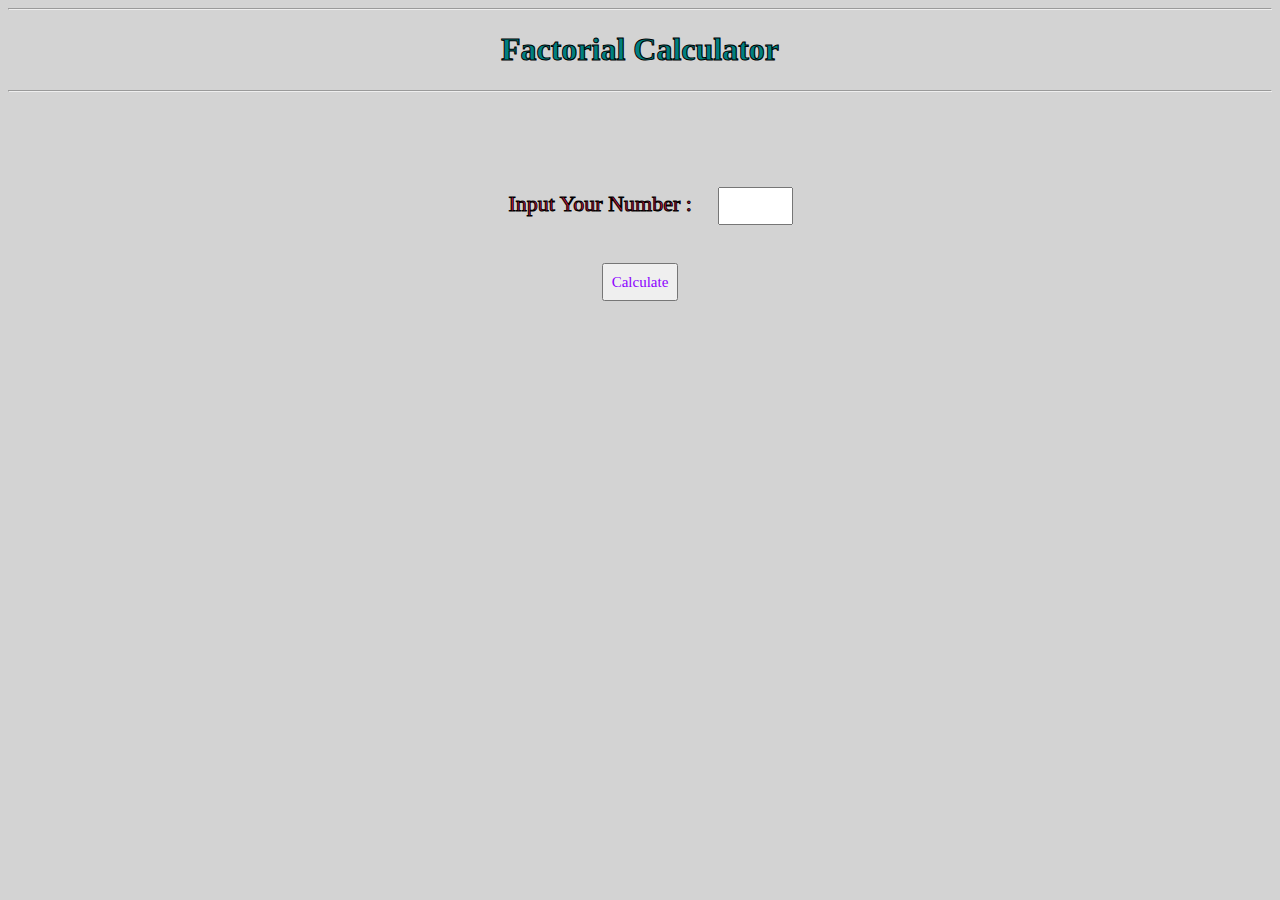
==== index.html @ dfbcfeb1 "Rename File" ====
<html>

<head>
    <link rel="icon" href="Calculator.ico">
    <title>Factorial Calculator</title>

    <link rel="stylesheet" href="Factorial_C.css">

    <body>
        <hr id="h1hr">
        <h1 id="h1" align="center">Factorial Calculator</h1>
        <hr id="h1hr">

        <br><br><br><br>
        <div align="center">
            <form id="form1" align="center">
                <label id="lb1" for="ipn"> Input Your Number : </label>
                <input id="inp1" type="number" name="inp1">
            </form>
            <button id="bcalculate" type="button" onclick="calculate()">Calculate</button>
            <br><br><br><br><br>
            <p id="pros"></p>
            <br>
            <p id="oup"></p>
        </div>

        <script src="Factorial_C.js">
        </script>
    </body>
</head>

</html>
---- Factorial_C.css ----
body {
    background-color: lightgray;
}

#h1 {
    color: teal;
    font-family: fantasy;
    -webkit-text-stroke-color: black;
    -webkit-text-stroke-width: 1px;
}

label {
    width: 5cm;
    height: 1cm;
    display: inline-block;
    color: crimson;
    font-family: fantasy;
    font-size: 22px;
    -webkit-text-stroke-width: 1px;
    -webkit-text-stroke-color: black;
    padding: 0.5cm;
}

input {
    width: 2cm;
    height: 1cm;
}

#bcalculate {
    font-family: fantasy;
    width: 2cm;
    height: 1cm;
    font-size: 15px;
    color: rgb(141, 2, 255);
}

#oup {
    font-family: fantasy;
    font-size: 25px;
    color: forestgreen;
    -webkit-text-stroke-color: black;
    -webkit-text-stroke-width: 1px;
}

#pros {
    width: 100%;
    overflow-x: auto;
    font-size: 20px;
    font-family: fantasy;
    color: forestgreen;
    -webkit-text-stroke: black;
    -webkit-text-stroke-width: 1px;
}
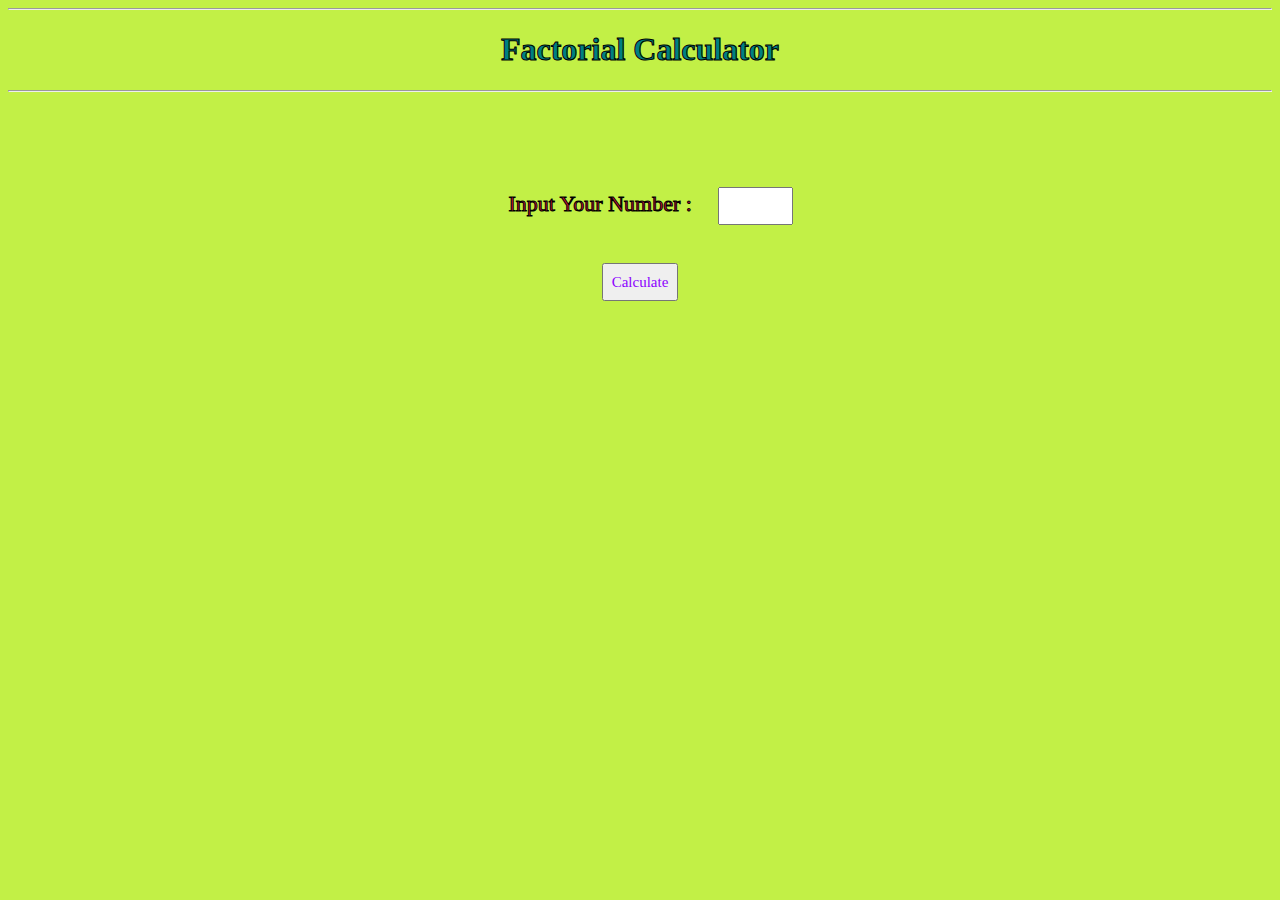
==== commit 817260cf: "Add chash clear meata TAG" ====
--- a/index.html
+++ b/index.html
@@ -1,32 +1,35 @@
 <html>
 
 <head>
+    <meta http-equiv='cache-control' content='no-cache'>
+    <meta http-equiv='expires' content='0'>
+    <meta http-equiv='pragma' content='no-cache'>
     <link rel="icon" href="Calculator.ico">
     <title>Factorial Calculator</title>
 
     <link rel="stylesheet" href="Factorial_C.css">
 
-    <body>
-        <hr id="h1hr">
-        <h1 id="h1" align="center">Factorial Calculator</h1>
-        <hr id="h1hr">
+<body>
+    <hr id="h1hr">
+    <h1 id="h1" align="center">Factorial Calculator</h1>
+    <hr id="h1hr">
 
-        <br><br><br><br>
-        <div align="center">
-            <form id="form1" align="center">
-                <label id="lb1" for="ipn"> Input Your Number : </label>
-                <input id="inp1" type="number" name="inp1">
-            </form>
-            <button id="bcalculate" type="button" onclick="calculate()">Calculate</button>
-            <br><br><br><br><br>
-            <p id="pros"></p>
-            <br>
-            <p id="oup"></p>
-        </div>
+    <br><br><br><br>
+    <div align="center">
+        <form id="form1" align="center">
+            <label id="lb1" for="ipn"> Input Your Number : </label>
+            <input id="inp1" type="number" name="inp1">
+        </form>
+        <button id="bcalculate" type="button" onclick="calculate()">Calculate</button>
+        <br><br><br><br><br>
+        <p id="pros"></p>
+        <br>
+        <p id="oup"></p>
+    </div>
 
-        <script src="Factorial_C.js">
-        </script>
-    </body>
+    <script src="Factorial_C.js">
+    </script>
+</body>
 </head>
 
 </html>--- a/Factorial_C.css
+++ b/Factorial_C.css
@@ -1,5 +1,5 @@
 body {
-    background-color: lightgray;
+    background-color: #c2f046;
 }
 
 #h1 {
@@ -50,4 +50,4 @@
     color: forestgreen;
     -webkit-text-stroke: black;
     -webkit-text-stroke-width: 1px;
-}+}
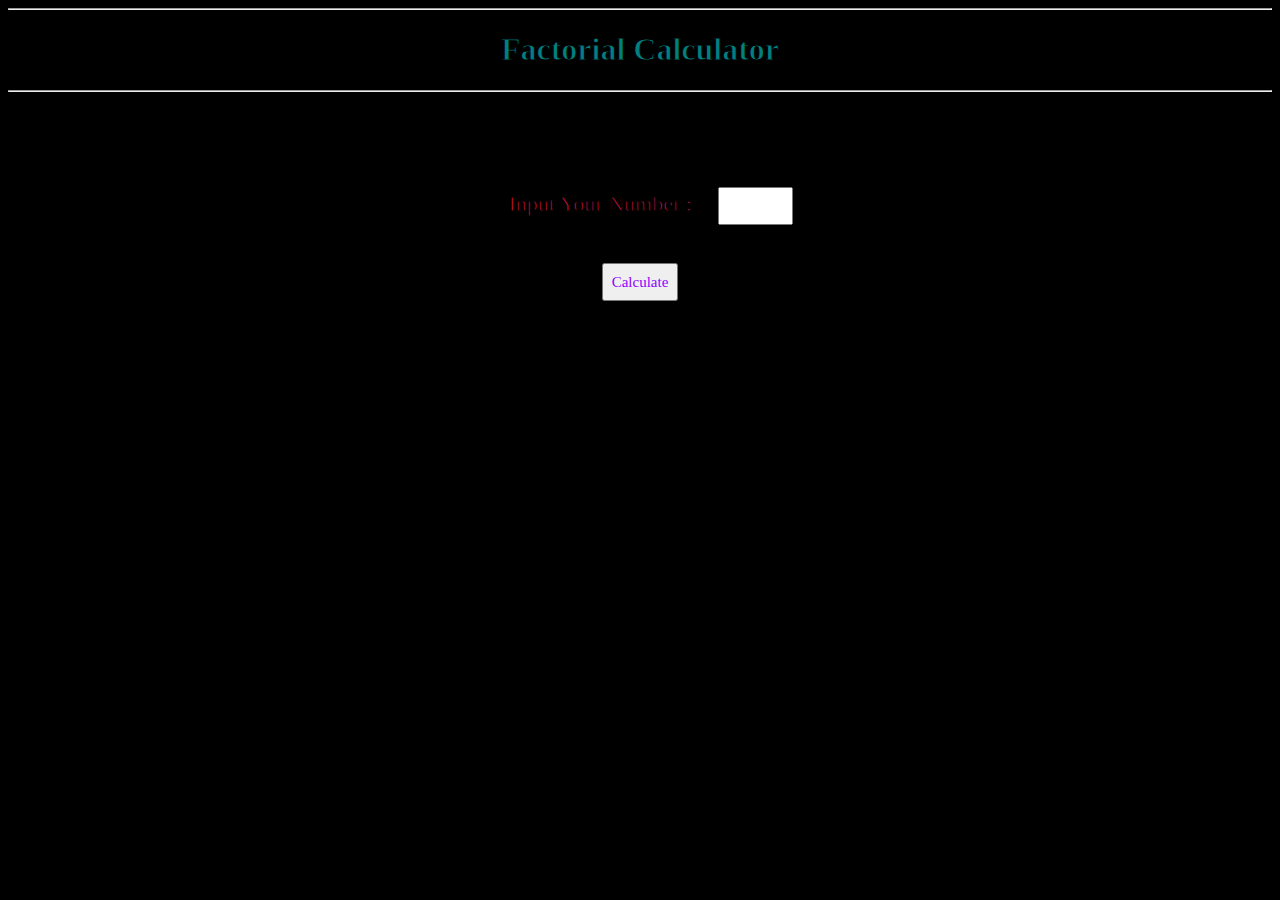
==== commit 46fb18ec: "Add chash clear meata TAG" ====
--- a/index.html
+++ b/index.html
@@ -1,13 +1,11 @@
 <html>
 
 <head>
-    <meta http-equiv='cache-control' content='no-cache'>
-    <meta http-equiv='expires' content='0'>
-    <meta http-equiv='pragma' content='no-cache'>
+    
     <link rel="icon" href="Calculator.ico">
     <title>Factorial Calculator</title>
 
-    <link rel="stylesheet" href="Factorial_C.css">
+    <link rel="stylesheet" href="Factorial_C.css?version = 1.0">
 
 <body>
     <hr id="h1hr">
@@ -27,7 +25,7 @@
         <p id="oup"></p>
     </div>
 
-    <script src="Factorial_C.js">
+    <script src="Factorial_C.js?version = 1.0">
     </script>
 </body>
 </head>
--- a/Factorial_C.css
+++ b/Factorial_C.css
@@ -1,5 +1,5 @@
 body {
-    background-color: #c2f046;
+    background-color: #000000;
 }
 
 #h1 {
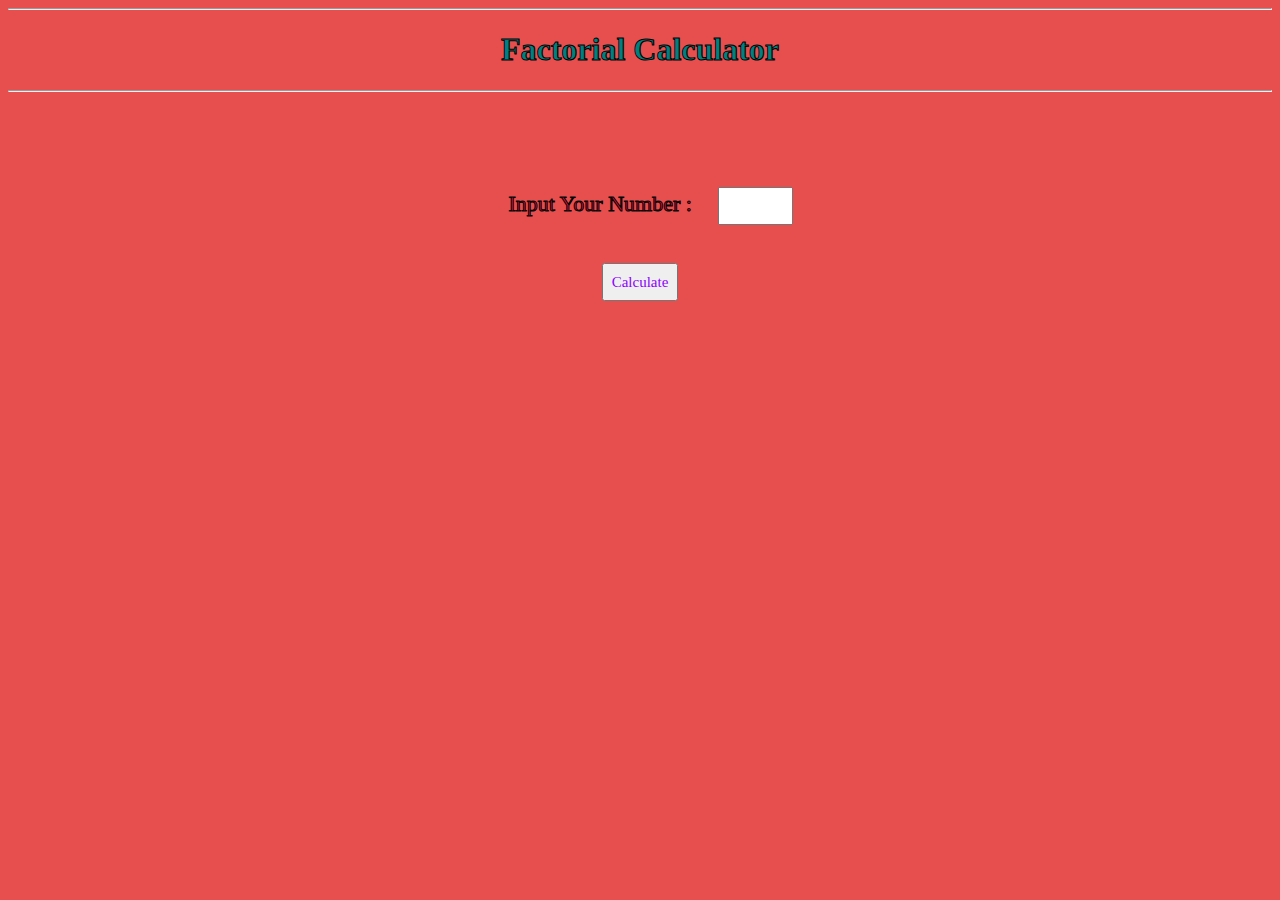
==== commit 02e678cf: "Add chash clear meata TAG" ====
--- a/index.html
+++ b/index.html
@@ -5,7 +5,7 @@
     <link rel="icon" href="Calculator.ico">
     <title>Factorial Calculator</title>
 
-    <link rel="stylesheet" href="Factorial_C.css?version = 1.0">
+    <link rel="stylesheet" href="Factorial_C.css?version = 1.1">
 
 <body>
     <hr id="h1hr">
@@ -25,7 +25,7 @@
         <p id="oup"></p>
     </div>
 
-    <script src="Factorial_C.js?version = 1.0">
+    <script src="Factorial_C.js?version = 1.1">
     </script>
 </body>
 </head>
--- a/Factorial_C.css
+++ b/Factorial_C.css
@@ -1,5 +1,5 @@
 body {
-    background-color: #000000;
+    background-color: #e74f4f;
 }
 
 #h1 {
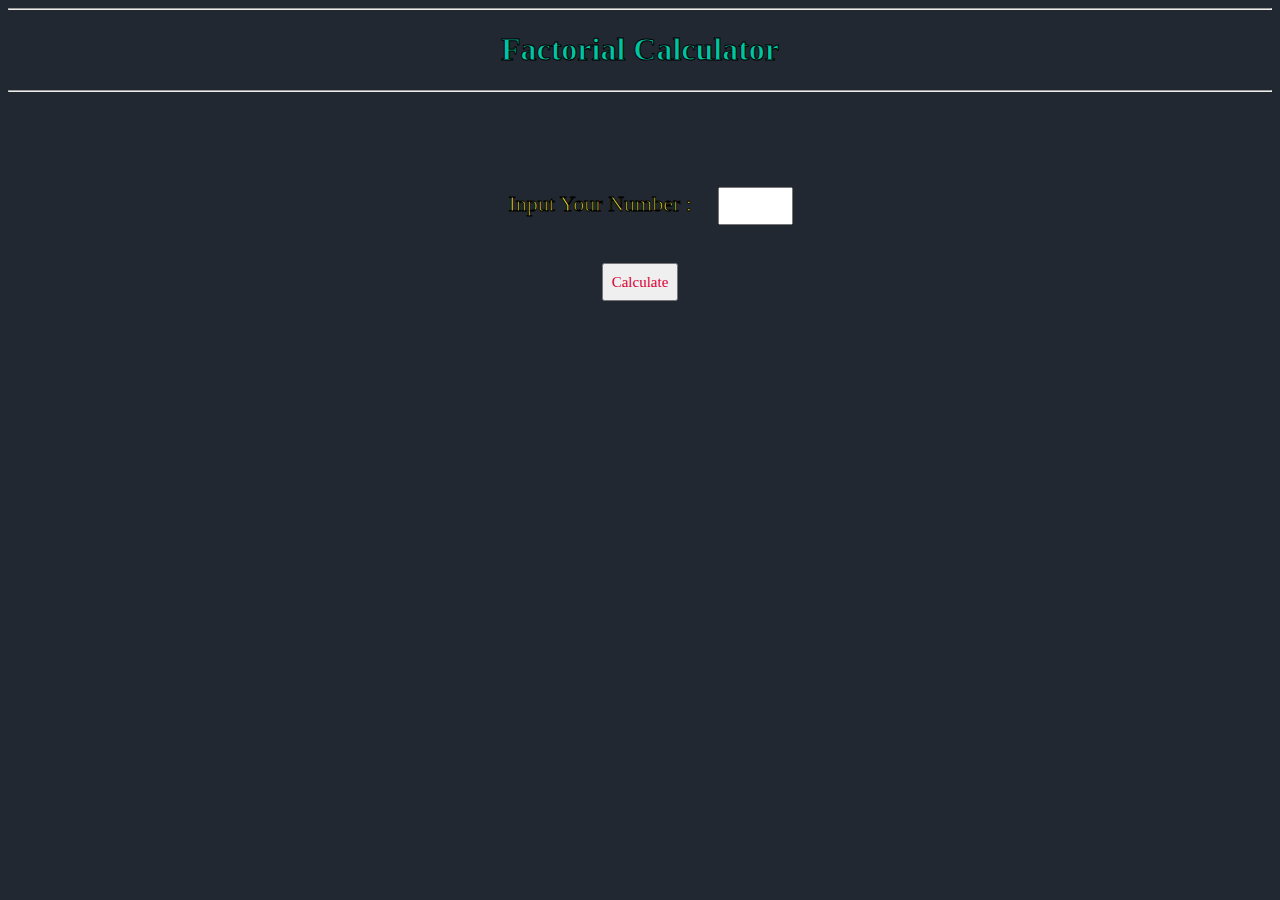
==== commit fbf47740: "Add chash clear meata TAG" ====
--- a/index.html
+++ b/index.html
@@ -5,7 +5,7 @@
     <link rel="icon" href="Calculator.ico">
     <title>Factorial Calculator</title>
 
-    <link rel="stylesheet" href="Factorial_C.css?version = 1.1">
+    <link rel="stylesheet" href="Factorial_C.css?version = 1.2">
 
 <body>
     <hr id="h1hr">
@@ -25,7 +25,7 @@
         <p id="oup"></p>
     </div>
 
-    <script src="Factorial_C.js?version = 1.1">
+    <script src="Factorial_C.js?version = 1.2">
     </script>
 </body>
 </head>
--- a/Factorial_C.css
+++ b/Factorial_C.css
@@ -1,9 +1,9 @@
 body {
-    background-color: #e74f4f;
+    background-color: #222831;
 }
 
 #h1 {
-    color: teal;
+    color: #03C4A1;
     font-family: fantasy;
     -webkit-text-stroke-color: black;
     -webkit-text-stroke-width: 1px;
@@ -13,7 +13,7 @@
     width: 5cm;
     height: 1cm;
     display: inline-block;
-    color: crimson;
+    color: #FFF338;
     font-family: fantasy;
     font-size: 22px;
     -webkit-text-stroke-width: 1px;
@@ -31,13 +31,13 @@
     width: 2cm;
     height: 1cm;
     font-size: 15px;
-    color: rgb(141, 2, 255);
+    color: #DA0037;
 }
 
 #oup {
     font-family: fantasy;
     font-size: 25px;
-    color: forestgreen;
+    color: #F21170;
     -webkit-text-stroke-color: black;
     -webkit-text-stroke-width: 1px;
 }
@@ -47,7 +47,7 @@
     overflow-x: auto;
     font-size: 20px;
     font-family: fantasy;
-    color: forestgreen;
+    color: #F21170;
     -webkit-text-stroke: black;
     -webkit-text-stroke-width: 1px;
 }
